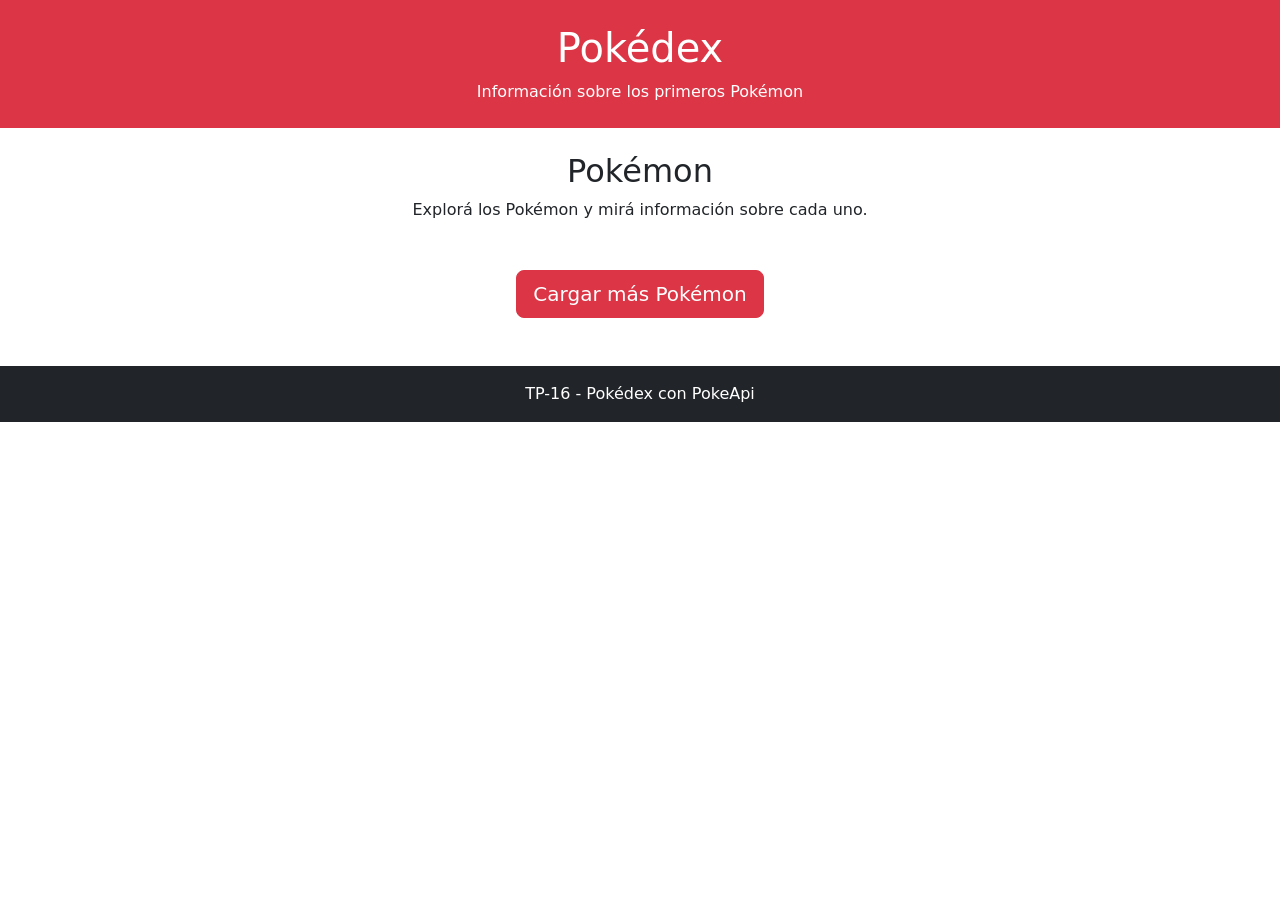
==== tp-16/index.html @ c78700c4 "Create index.html for Pokédex project" ====
<!DOCTYPE html>
<html lang="es">

<head>
    <meta charset="UTF-8">
    <meta name="viewport" content="width=device-width, initial-scale=1">

    <title>Pokédex - TP 16</title>

    <link href="https://cdn.jsdelivr.net/npm/bootstrap@5.3.6/dist/css/bootstrap.min.css"
        rel="stylesheet">

    <link rel="stylesheet" href="estilos.css">
</head>

<body>

    <header class="bg-danger text-white text-center py-4">
        <div class="container">
            <h1>Pokédex</h1>
            <p class="mb-0">
                Información sobre los primeros Pokémon
            </p>
        </div>
    </header>

    <main class="container my-4">

        <div class="text-center mb-4">
            <h2>Pokémon</h2>
            <p>
                Explorá los Pokémon y mirá información sobre cada uno.
            </p>
        </div>

        <!-- Spinner -->
        <div id="spinner" class="text-center my-5 d-none">
            <div class="spinner-border text-danger" role="status">
                <span class="visually-hidden">Cargando...</span>
            </div>

            <p class="mt-2">
                Cargando Pokémon...
            </p>
        </div>

        <!-- Mensaje de error -->
        <div id="mensaje-error" class="alert alert-danger d-none">
            No se pudieron cargar los Pokémon.
        </div>

        <!-- Grilla -->
        <div id="lista-pokemon" class="row g-4">
        </div>

        <!-- Botón cargar más -->
        <div class="text-center my-5">
            <button id="btn-cargar-mas" class="btn btn-danger btn-lg">
                Cargar más Pokémon
            </button>
        </div>

    </main>

    <!-- Modal -->
    <div class="modal fade" id="modalPokemon" tabindex="-1"
        aria-labelledby="modalPokemonLabel" aria-hidden="true">

        <div class="modal-dialog modal-lg modal-dialog-centered">

            <div class="modal-content">

                <div class="modal-header bg-danger text-white">

                    <h1 class="modal-title fs-4" id="modalPokemonLabel">
                        Información del Pokémon
                    </h1>

                    <button type="button"
                        class="btn-close btn-close-white"
                        data-bs-dismiss="modal"
                        aria-label="Cerrar">
                    </button>

                </div>

                <div class="modal-body">

                    <div id="modal-contenido">
                    </div>

                </div>

            </div>

        </div>
    </div>

    <footer class="bg-dark text-white text-center py-3 mt-5">
        <p class="mb-0">
            TP-16 - Pokédex con PokeApi
        </p>
    </footer>

    <script src="https://cdn.jsdelivr.net/npm/bootstrap@5.3.6/dist/js/bootstrap.bundle.min.js"></script>

    <script src="app.js"></script>

</body>

</html>
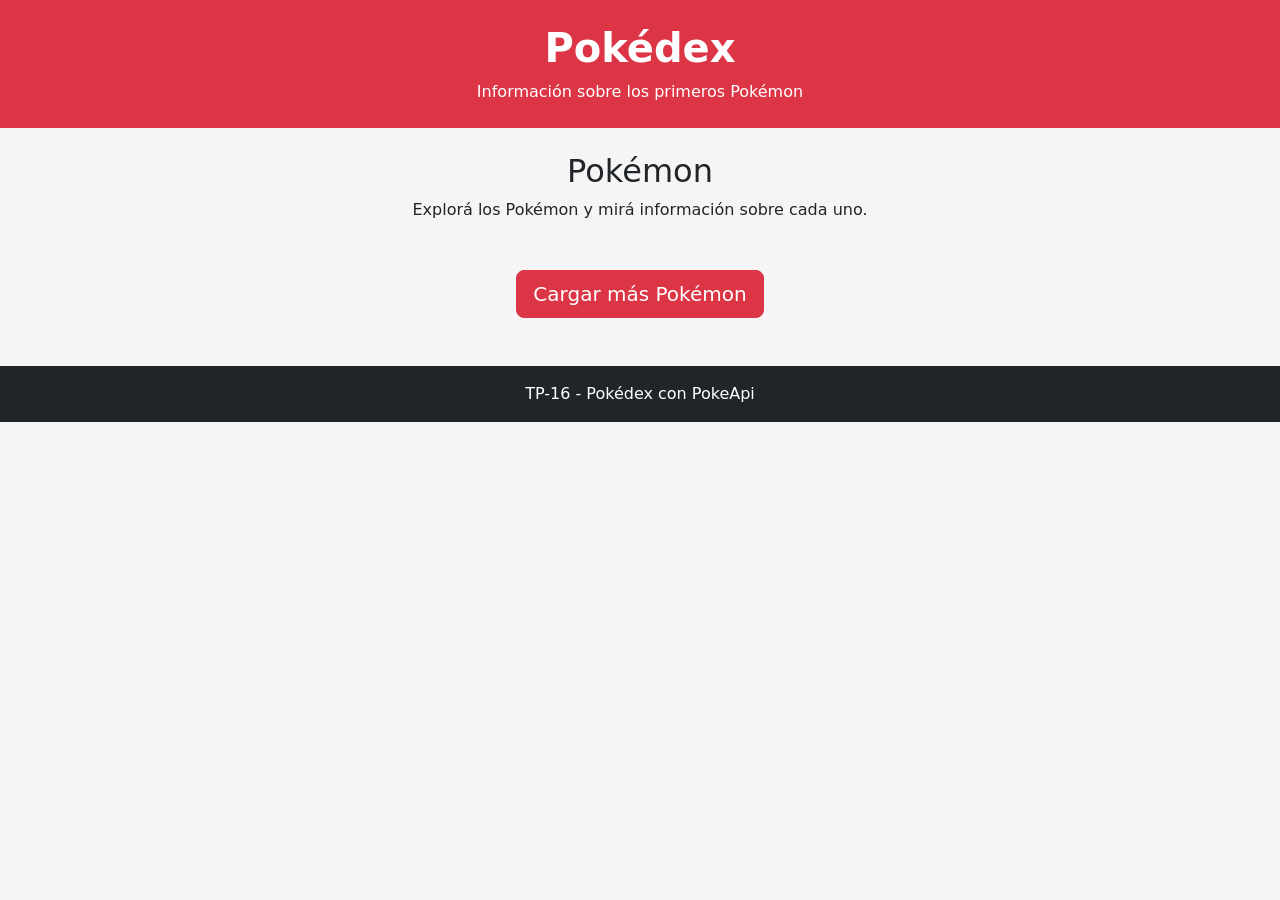
==== commit 7e8abe0b: "Remove duplicate app.js script inclusion" ====
--- a/tp-16/index.html
+++ b/tp-16/index.html
@@ -103,8 +103,7 @@
     </footer>
 
     <script src="https://cdn.jsdelivr.net/npm/bootstrap@5.3.6/dist/js/bootstrap.bundle.min.js"></script>
-
-    <script src="app.js"></script>
+<script src="app.js"></script>
 
 </body>
 
--- a/tp-16/estilos.css
+++ b/tp-16/estilos.css
@@ -0,0 +1,54 @@
+body {
+    background-color: #f5f5f5;
+}
+
+header h1 {
+    font-weight: bold;
+}
+
+.card-pokemon {
+    height: 100%;
+    transition: transform 0.2s;
+}
+
+.card-pokemon:hover {
+    transform: translateY(-5px);
+}
+
+.imagen-pokemon {
+    height: 180px;
+    object-fit: contain;
+    padding: 15px;
+}
+
+.nombre-pokemon {
+    text-transform: capitalize;
+    font-weight: bold;
+}
+
+.tipo {
+    display: inline-block;
+    padding: 5px 10px;
+    margin: 3px;
+    border-radius: 15px;
+    background-color: #e9ecef;
+    font-size: 14px;
+}
+
+.modal-imagen {
+    width: 200px;
+    max-width: 100%;
+}
+
+.lista-movimientos {
+    max-height: 200px;
+    overflow-y: auto;
+}
+
+.habilidad {
+    background-color: #f1f1f1;
+    padding: 8px;
+    border-radius: 8px;
+    margin-bottom: 5px;
+    text-transform: capitalize;
+}
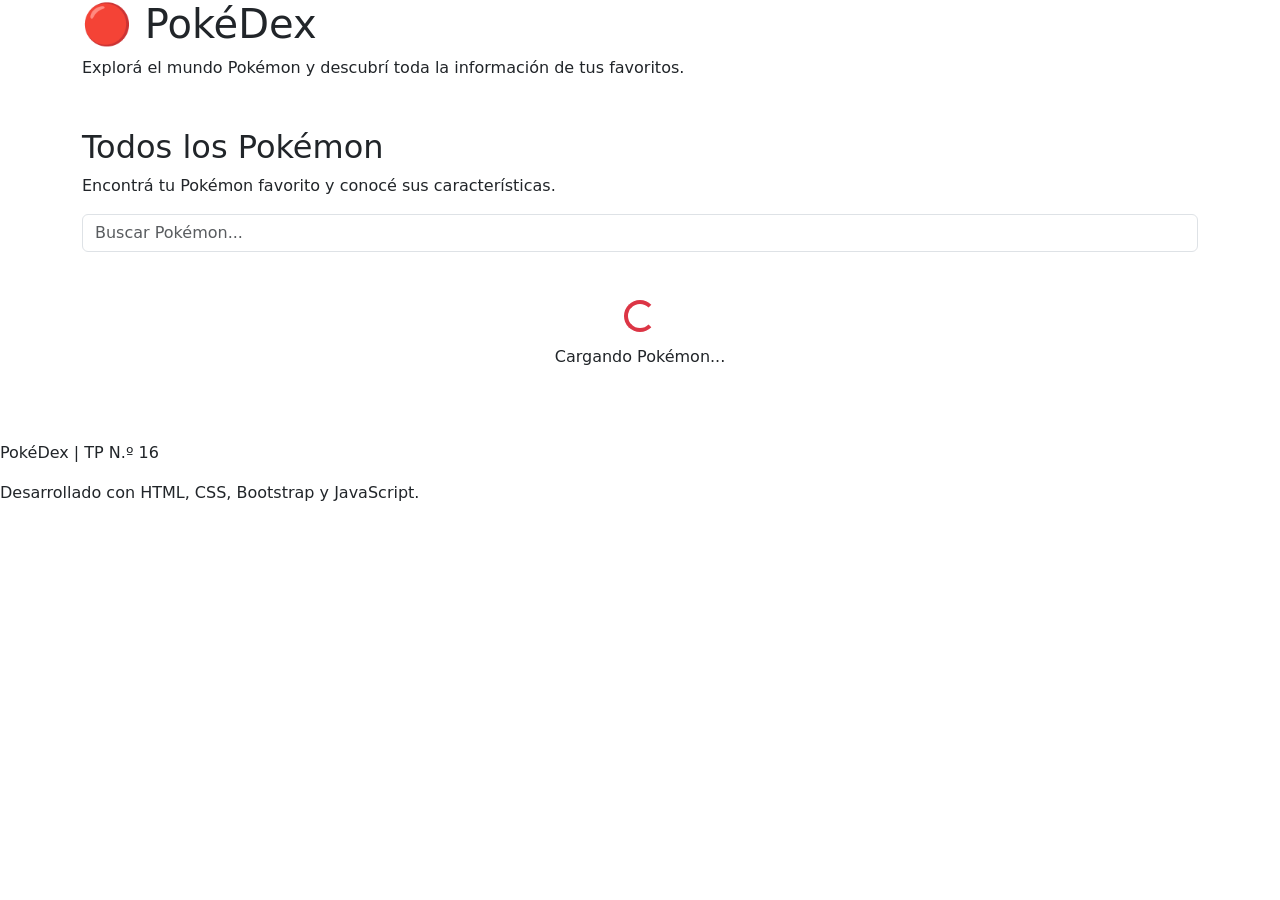
==== commit 3cf970e9: "Update index.html for improved structure and content" ====
--- a/tp-16/index.html
+++ b/tp-16/index.html
@@ -1,109 +1,143 @@
+
 <!DOCTYPE html>
 <html lang="es">
 
 <head>
     <meta charset="UTF-8">
-    <meta name="viewport" content="width=device-width, initial-scale=1">
+    <meta name="viewport" content="width=device-width, initial-scale=1.0">
 
-    <title>Pokédex - TP 16</title>
+    <title>PokéDex | Mi colección Pokémon</title>
 
-    <link href="https://cdn.jsdelivr.net/npm/bootstrap@5.3.6/dist/css/bootstrap.min.css"
-        rel="stylesheet">
+    <!-- Bootstrap -->
+    <link href="https://cdn.jsdelivr.net/npm/bootstrap@5.3.3/dist/css/bootstrap.min.css" rel="stylesheet">
 
-    <link rel="stylesheet" href="estilos.css">
+    <!-- CSS propio -->
+    <link rel="stylesheet" href="css/style.css">
 </head>
 
 <body>
 
-    <header class="bg-danger text-white text-center py-4">
+    <!-- ENCABEZADO -->
+    <header class="encabezado">
         <div class="container">
-            <h1>Pokédex</h1>
-            <p class="mb-0">
-                Información sobre los primeros Pokémon
+
+            <h1>🔴 PokéDex</h1>
+
+            <p>
+                Explorá el mundo Pokémon y descubrí
+                toda la información de tus favoritos.
             </p>
+
         </div>
     </header>
 
-    <main class="container my-4">
 
-        <div class="text-center mb-4">
-            <h2>Pokémon</h2>
-            <p>
-                Explorá los Pokémon y mirá información sobre cada uno.
-            </p>
+    <!-- CONTENIDO PRINCIPAL -->
+    <main class="container mt-5">
+
+        <h2 class="titulo-seccion">Todos los Pokémon</h2>
+
+        <p class="descripcion">
+            Encontrá tu Pokémon favorito y conocé sus características.
+        </p>
+
+
+        <!-- BUSCADOR -->
+        <div class="buscador">
+
+            <input
+                type="text"
+                id="buscador"
+                class="form-control"
+                placeholder="Buscar Pokémon..."
+            >
+
         </div>
 
-        <!-- Spinner -->
-        <div id="spinner" class="text-center my-5 d-none">
+
+        <!-- SPINNER DE CARGA -->
+        <div id="spinner" class="text-center my-5">
+
             <div class="spinner-border text-danger" role="status">
                 <span class="visually-hidden">Cargando...</span>
             </div>
 
-            <p class="mt-2">
-                Cargando Pokémon...
-            </p>
+            <p class="mt-2">Cargando Pokémon...</p>
+
         </div>
 
-        <!-- Mensaje de error -->
+
+        <!-- MENSAJE DE ERROR -->
         <div id="mensaje-error" class="alert alert-danger d-none">
-            No se pudieron cargar los Pokémon.
+            No se pudieron cargar los Pokémon. Intentá nuevamente.
         </div>
 
-        <!-- Grilla -->
-        <div id="lista-pokemon" class="row g-4">
+
+        <!-- GRILLA DE POKEMON -->
+        <div id="contenedor-pokemon" class="row g-4">
+
         </div>
 
-        <!-- Botón cargar más -->
+
+        <!-- BOTON VER MAS -->
         <div class="text-center my-5">
-            <button id="btn-cargar-mas" class="btn btn-danger btn-lg">
+
+            <button id="btn-cargar-mas" class="btn btn-danger d-none">
                 Cargar más Pokémon
             </button>
+
         </div>
 
     </main>
 
-    <!-- Modal -->
-    <div class="modal fade" id="modalPokemon" tabindex="-1"
-        aria-labelledby="modalPokemonLabel" aria-hidden="true">
 
-        <div class="modal-dialog modal-lg modal-dialog-centered">
+    <!-- MODAL INFORMACION -->
+    <div class="modal fade" id="modalPokemon" tabindex="-1">
+
+        <div class="modal-dialog modal-dialog-centered">
 
             <div class="modal-content">
 
-                <div class="modal-header bg-danger text-white">
+                <div class="modal-header">
 
-                    <h1 class="modal-title fs-4" id="modalPokemonLabel">
-                        Información del Pokémon
-                    </h1>
+                    <h5 class="modal-title" id="modal-titulo">
+                        Información Pokémon
+                    </h5>
 
-                    <button type="button"
-                        class="btn-close btn-close-white"
-                        data-bs-dismiss="modal"
-                        aria-label="Cerrar">
+                    <button
+                        type="button"
+                        class="btn-close"
+                        data-bs-dismiss="modal">
                     </button>
 
                 </div>
 
-                <div class="modal-body">
 
-                    <div id="modal-contenido">
-                    </div>
+                <div class="modal-body" id="modal-contenido">
 
                 </div>
 
             </div>
 
         </div>
+
     </div>
 
-    <footer class="bg-dark text-white text-center py-3 mt-5">
-        <p class="mb-0">
-            TP-16 - Pokédex con PokeApi
-        </p>
+
+    <!-- FOOTER -->
+    <footer class="footer mt-5">
+
+        <p>PokéDex | TP N.º 16</p>
+        <p>Desarrollado con HTML, CSS, Bootstrap y JavaScript.</p>
+
     </footer>
 
-    <script src="https://cdn.jsdelivr.net/npm/bootstrap@5.3.6/dist/js/bootstrap.bundle.min.js"></script>
-<script src="app.js"></script>
+
+    <!-- Bootstrap JS -->
+    <script src="https://cdn.jsdelivr.net/npm/bootstrap@5.3.3/dist/js/bootstrap.bundle.min.js"></script>
+
+    <!-- JavaScript propio -->
+    <script src="js/app.js"></script>
 
 </body>
 
